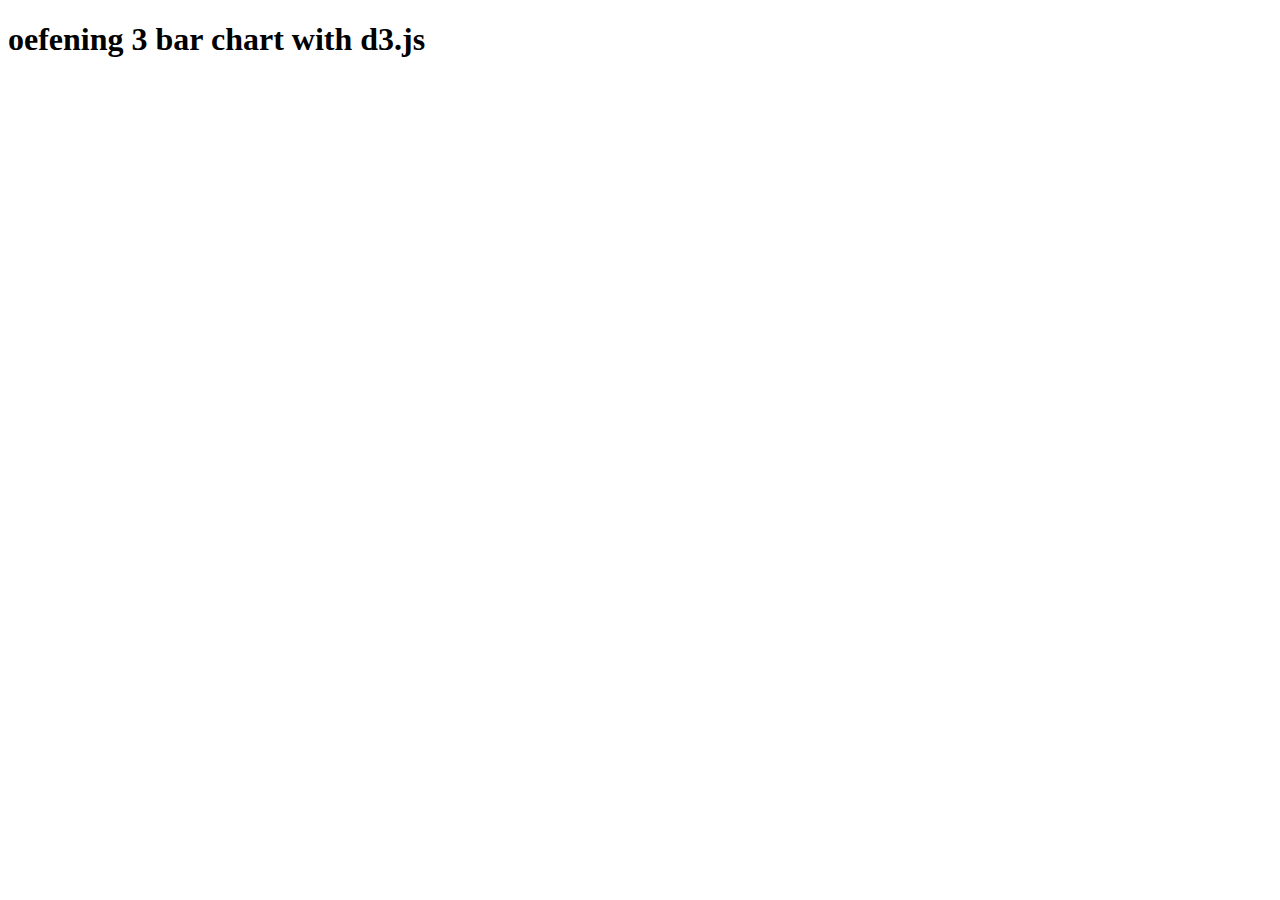
==== tests/test1.html @ 7a15f16d "testRepository" ====
<!doctype html>
<html lang="nl">
<head>
    <meta charset="UTF-8">
    <meta name="viewport"
          content="width=device-width, user-scalable=no, initial-scale=1.0, maximum-scale=1.0, minimum-scale=1.0">
    <meta http-equiv="X-UA-Compatible" content="ie=edge">
    <title>Test</title>
</head>
<body>

    <h1>oefening 3 bar chart with d3.js</h1>

    <svg class="bar-chart"></svg>
<script src="https://d3js.org/d3.v5.min.js"></script>
<script src="js/index.js"></script>
</body>
</html>
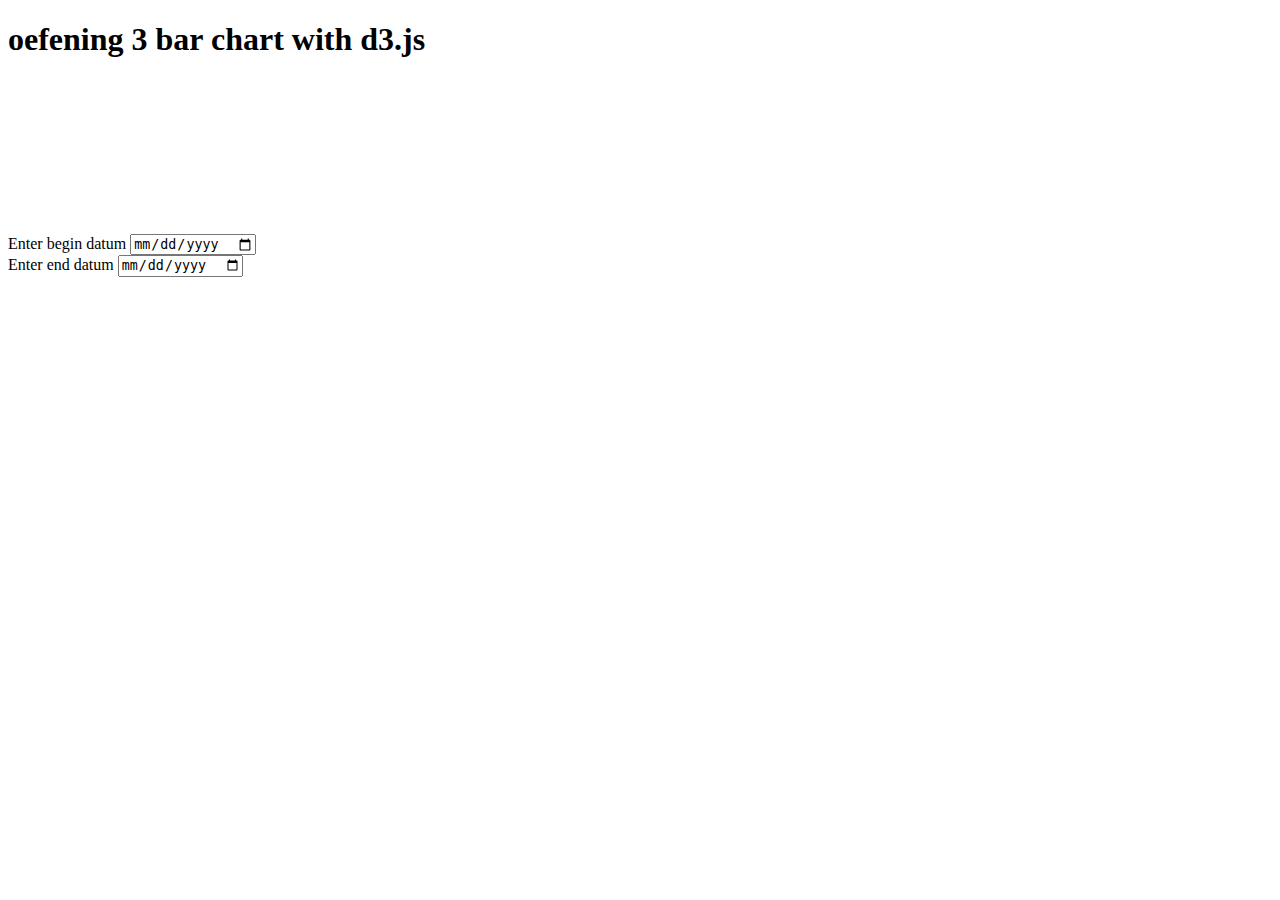
==== commit 6c9cfc95: "Taken toegevoegd, Enkel nog 3d toe te voegen." ====
--- a/tests/test1.html
+++ b/tests/test1.html
@@ -6,12 +6,23 @@
           content="width=device-width, user-scalable=no, initial-scale=1.0, maximum-scale=1.0, minimum-scale=1.0">
     <meta http-equiv="X-UA-Compatible" content="ie=edge">
     <title>Test</title>
+    <link rel="stylesheet" href="style.css">
 </head>
 <body>
 
+
     <h1>oefening 3 bar chart with d3.js</h1>
+    <svg class="bar-chart"></svg>
 
-    <svg class="bar-chart"></svg>
+    <form>
+        <label for="beginDate">Enter begin datum</label>
+        <input type="date" id="beginDate" name="beginDate"/>
+        </br>
+        <label for="endDate">Enter end datum</label>
+        <input type="date" id="endDate" name="endDate"/>
+    </form>
+
+
 <script src="https://d3js.org/d3.v5.min.js"></script>
 <script src="js/index.js"></script>
 </body>
